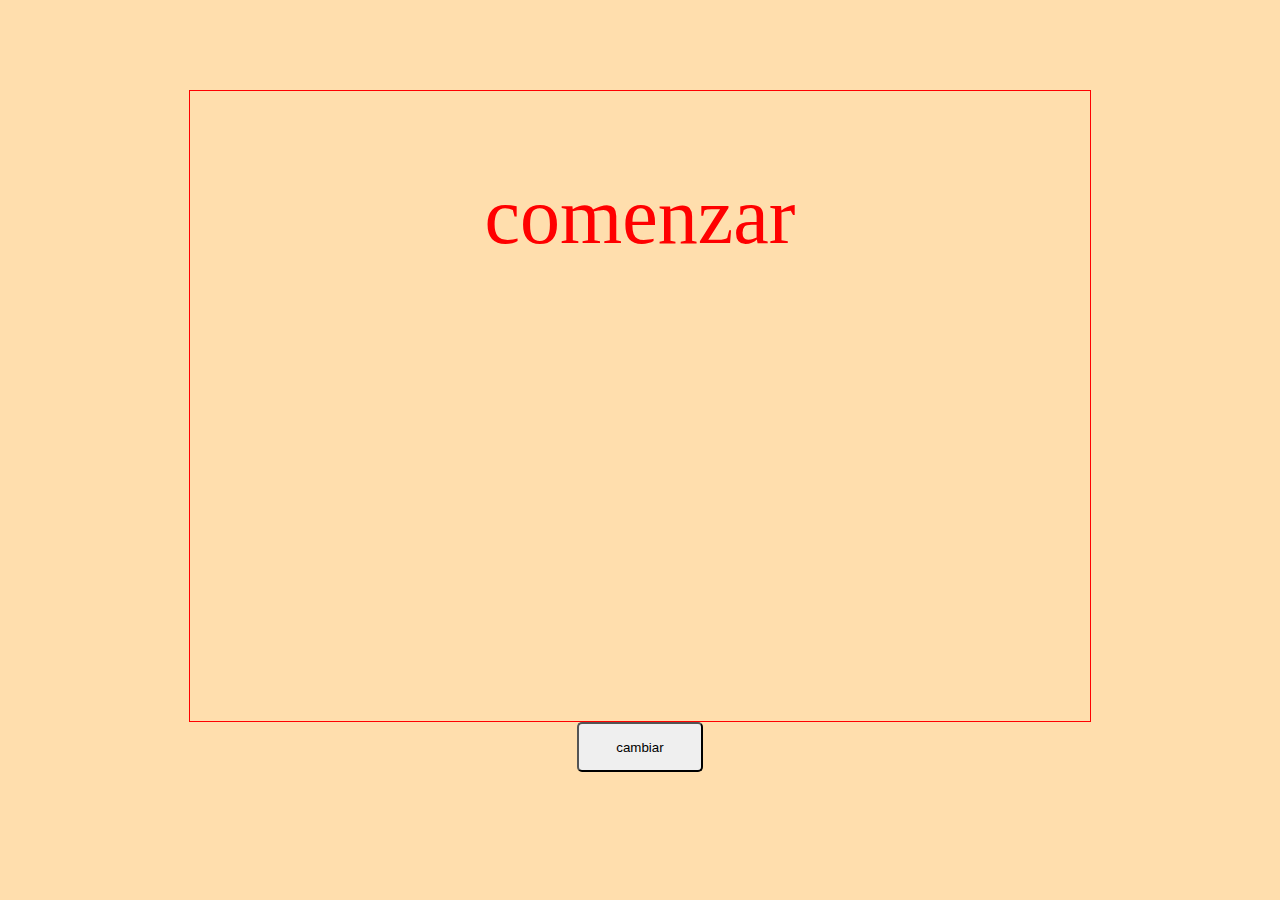
==== index.html @ 7679afda "miPrimerComit" ====
<!-- <!DOCTYPE html>
<html>
<head>
	<meta charset="utf-8">
	<meta name="viewport" content="width=device-width, initial-scale=1">

	<link rel="stylesheet" type="text/js" href="script.js">


	<title>Linterna</title>
</head>
<body>

<div class="container">
	<center>
	<img id="imagen" src="media/apagado.png">
	</center>
	<center>
	<button onclick="encender()" id="apagar"> Apagar</button>
	<button onclick="apagar()" id="encender">encender</button>
	<button onclick="romper()">Romper</button>
	<button onclick="comprarNuevo()">Comprar Nuevo</button>
</center>

</div>

</body>
<script src="script.js"></script>
</html>


<html>
<body> -->

<!-- <h1>Display Radio Buttons</h1>

<form action="/action_page.php">
  <p>Please select your favorite Web language:</p>
  <input onclick="opcion1()" type="radio" id="html" name="fav_language" value="HTML">
  <label for="html">HTML</label><br>
  <input onclick="opcion2()" type="radio" id="css" name="fav_language" value="CSS">
  <label for="css">CSS</label><br>

</form>

</body>
 -->
<!-- <form>
<input type="input" name="ingresar" id="texto">
<button  onclick="pasar()" type="button" id="boton"> Pasar al cuadro</button>
<div id="mostrar" style="border: 1px solid red; height: 60vh;"></div>
</form>


 -->
 	<link rel="stylesheet" type="text/css" href="styles.css">

 <center>
<!-- <form>
<input type="text" name="input" id="num1">
<input type="text" name="input" id=num2>
<button onclick="calculo()" type="buton" id="operar">operar</button>
</form> -->

<!-- <form>
<input type="text" name="Nombre" id="nombre">


<input type="text" name="edad" id="edad">


<input type="text" name="dpi" id="dpi">


<button onclick="getDatos()" type="button" id="ingresar">Ingresar datos</button>


</form>

 -->

<div  onclick="getDatos()" id="datos" style=" border: solid 1px red; ">

<p>comenzar</p>

</div>
<button onclick="getDatos()" type="button" id="ingresar">cambiar</button>
</center>

<script src="script.js"></script>
</html>
---- styles.css ----
body{
 		background-color: navajowhite;
 	}

button{
		border-radius: 5px;
		width: 10%;
		height: 50px;
		
}
#apagar{
	background-color: red;

}

#encender{
	
	background-color: blueviolet;
}


div{


}

img{
	vis
	width: 400px;
	height: 400px;
}

#datos{
	
	cursor: pointer;
	margin-top: 10vh ;
	min-height:70vh;
	max-width: 900px;
}

#divInterno{
	 display: flex;
  justify-content: center;
  align-items: center;
			min-height:70vh;
	max-width: 900px;
}

p{

	color: red;
	font-size: 5em;
	max-width: 900px;
}
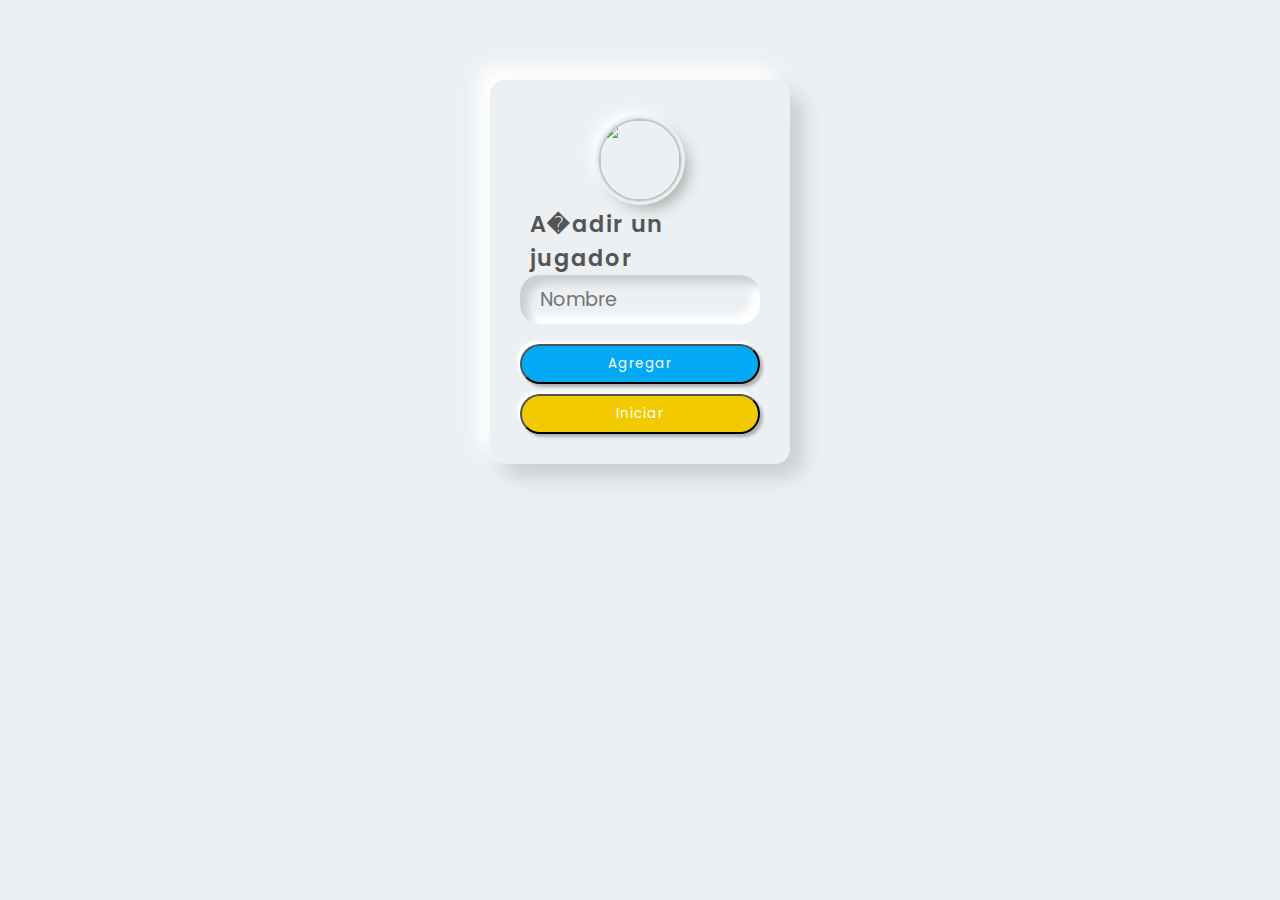
==== commit 9a3d79cc: "PantallaPrincipal" ====
--- a/index.html
+++ b/index.html
@@ -1,91 +1,29 @@
-<!-- <!DOCTYPE html>
+<!DOCTYPE html>
 <html>
+
 <head>
-	<meta charset="utf-8">
-	<meta name="viewport" content="width=device-width, initial-scale=1">
+    <link rel="stylesheet" type="text/css" href="css/style.css">
+</head>
 
-	<link rel="stylesheet" type="text/js" href="script.js">
+<body>
+    <div class="wrapper">
+        <div class="logo">
+            <img src="https://img2.freepng.es/20171207/b36/beer-logo-logo-design-5a295423a6c7e3.1295808315126579556831.jpg" alt="">
+        </div>
+        <div class="text-center mt-4 name">
+            A�adir un jugador
+        </div>
+        <form class="p-3 mt-3">
+            <div class="form-field d-flex align-items-center">
+                <span class="far fa-user"></span>
+                <input type="text" name="userName" id="userName" placeholder="Nombre">
+            </div>
+            <button class="btn mt-3">Agregar</button>
+            <button class="btn2 mt-3">Iniciar</button>
+        </form>
+    </div>
 
 
-	<title>Linterna</title>
-</head>
-<body>
+</body>
 
-<div class="container">
-	<center>
-	<img id="imagen" src="media/apagado.png">
-	</center>
-	<center>
-	<button onclick="encender()" id="apagar"> Apagar</button>
-	<button onclick="apagar()" id="encender">encender</button>
-	<button onclick="romper()">Romper</button>
-	<button onclick="comprarNuevo()">Comprar Nuevo</button>
-</center>
-
-</div>
-
-</body>
-<script src="script.js"></script>
-</html>
-
-
-<html>
-<body> -->
-
-<!-- <h1>Display Radio Buttons</h1>
-
-<form action="/action_page.php">
-  <p>Please select your favorite Web language:</p>
-  <input onclick="opcion1()" type="radio" id="html" name="fav_language" value="HTML">
-  <label for="html">HTML</label><br>
-  <input onclick="opcion2()" type="radio" id="css" name="fav_language" value="CSS">
-  <label for="css">CSS</label><br>
-
-</form>
-
-</body>
- -->
-<!-- <form>
-<input type="input" name="ingresar" id="texto">
-<button  onclick="pasar()" type="button" id="boton"> Pasar al cuadro</button>
-<div id="mostrar" style="border: 1px solid red; height: 60vh;"></div>
-</form>
-
-
- -->
- 	<link rel="stylesheet" type="text/css" href="styles.css">
-
- <center>
-<!-- <form>
-<input type="text" name="input" id="num1">
-<input type="text" name="input" id=num2>
-<button onclick="calculo()" type="buton" id="operar">operar</button>
-</form> -->
-
-<!-- <form>
-<input type="text" name="Nombre" id="nombre">
-
-
-<input type="text" name="edad" id="edad">
-
-
-<input type="text" name="dpi" id="dpi">
-
-
-<button onclick="getDatos()" type="button" id="ingresar">Ingresar datos</button>
-
-
-</form>
-
- -->
-
-<div  onclick="getDatos()" id="datos" style=" border: solid 1px red; ">
-
-<p>comenzar</p>
-
-</div>
-<button onclick="getDatos()" type="button" id="ingresar">cambiar</button>
-</center>
-
-<script src="script.js"></script>
-</html>
+</html>--- a/css/style.css
+++ b/css/style.css
@@ -0,0 +1,114 @@
+/* Importing fonts from Google */
+
+@import url('https://fonts.googleapis.com/css2?family=Poppins:wght@300;400;500;600;700;800;900&display=swap');
+
+/* Reseting */
+
+* {
+    margin: 0;
+    padding: 0;
+    box-sizing: border-box;
+    font-family: 'Poppins', sans-serif;
+}
+
+body {
+    background: #ecf0f3;
+}
+
+.wrapper {
+    max-width: 300px;
+    min-height: 350px;
+    margin: 80px auto;
+    padding: 40px 30px 30px 30px;
+    background-color: #ecf0f3;
+    border-radius: 15px;
+    box-shadow: 13px 13px 20px #cbced1, -13px -13px 20px #fff;
+}
+
+.logo {
+    width: 80px;
+    margin: auto;
+}
+
+.logo img {
+    width: 100%;
+    height: 80px;
+    object-fit: cover;
+    border-radius: 50%;
+    box-shadow: 0px 0px 3px #5f5f5f, 0px 0px 0px 5px #ecf0f3, 8px 8px 15px #a7aaa7, -8px -8px 15px #fff;
+}
+
+.wrapper .name {
+    font-weight: 600;
+    font-size: 1.4rem;
+    letter-spacing: 1.3px;
+    padding-left: 10px;
+    color: #555;
+}
+
+.wrapper .form-field input {
+    width: 100%;
+    display: block;
+    border: none;
+    outline: none;
+    background: none;
+    font-size: 1.2rem;
+    color: #666;
+    padding: 10px 15px 10px 10px;
+    /* border: 1px solid red; */
+}
+
+.wrapper .form-field {
+    padding-left: 10px;
+    margin-bottom: 20px;
+    border-radius: 20px;
+    box-shadow: inset 8px 8px 8px #cbced1, inset -8px -8px 8px #fff;
+}
+
+.wrapper .form-field .fas {
+    color: #555;
+}
+
+.wrapper .btn {
+    box-shadow: none;
+    width: 100%;
+    height: 40px;
+    background-color: #03A9F4;
+    color: #fff;
+    border-radius: 25px;
+    box-shadow: 3px 3px 3px #b1b1b1, -3px -3px 3px #fff;
+    letter-spacing: 1.3px;
+}
+
+.wrapper .btn2 {
+    box-shadow: none;
+    width: 100%;
+    height: 40px;
+    background-color: hsl(50, 98%, 48%);
+    color: #fff;
+    border-radius: 25px;
+    box-shadow: 3px 3px 3px #b1b1b1, -3px -3px 3px #fff;
+    letter-spacing: 1.3px;
+    margin-top: 10px;
+}
+
+.wrapper .btn:hover {
+    background-color: #039BE5;
+}
+
+.wrapper a {
+    text-decoration: none;
+    font-size: 0.8rem;
+    color: #03A9F4;
+}
+
+.wrapper a:hover {
+    color: #039BE5;
+}
+
+@media(max-width: 380px) {
+    .wrapper {
+        margin: 30px 20px;
+        padding: 40px 15px 15px 15px;
+    }
+}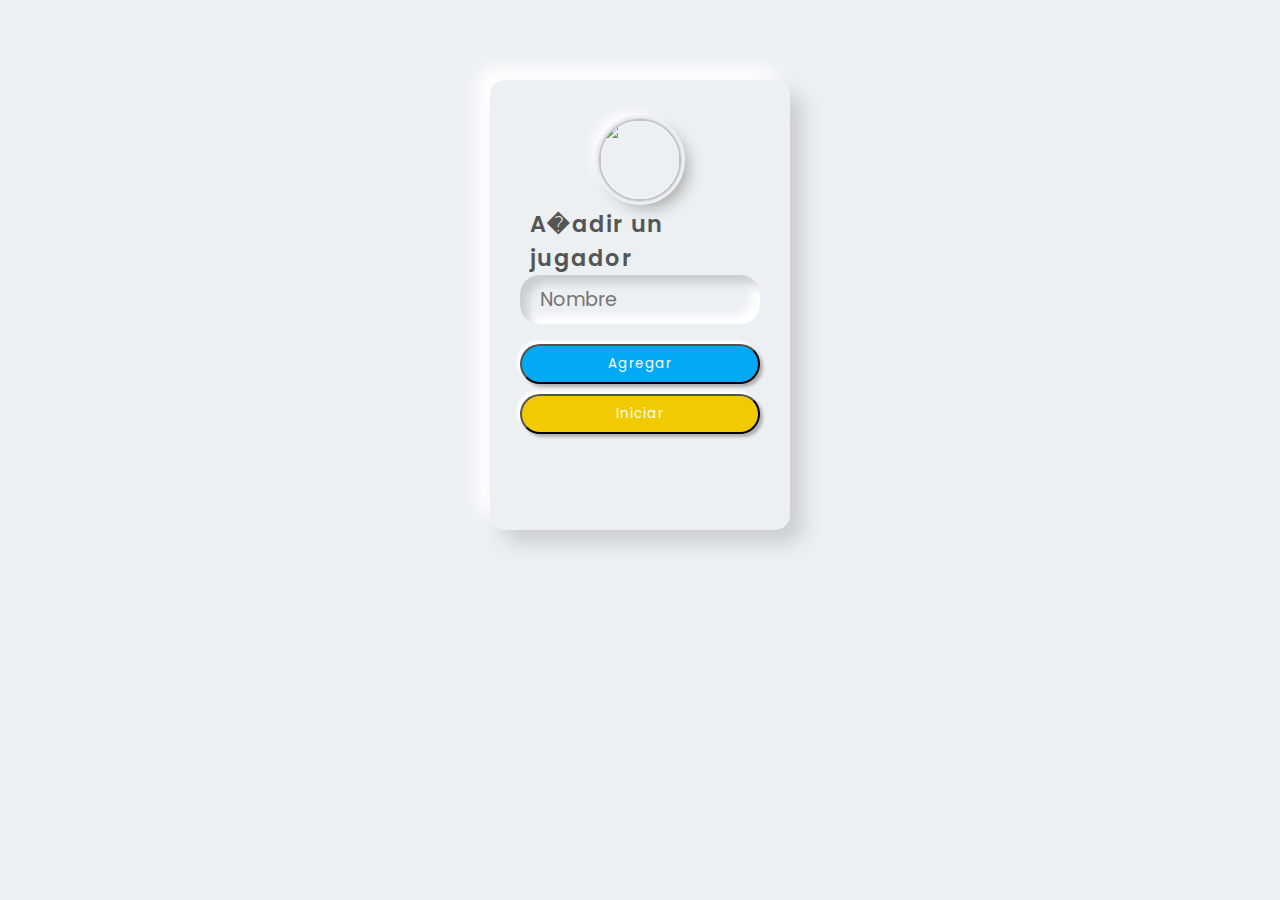
==== commit d88002b9: "retos" ====
--- a/index.html
+++ b/index.html
@@ -2,10 +2,12 @@
 <html>
 
 <head>
+
+<script src="js/players.js"></script>
     <link rel="stylesheet" type="text/css" href="css/style.css">
 </head>
 
-<body>
+<body id="bod">
     <div class="wrapper">
         <div class="logo">
             <img src="https://img2.freepng.es/20171207/b36/beer-logo-logo-design-5a295423a6c7e3.1295808315126579556831.jpg" alt="">
@@ -13,16 +15,17 @@
         <div class="text-center mt-4 name">
             A�adir un jugador
         </div>
-        <form class="p-3 mt-3">
+        <form class="p-3 mt-3">	
             <div class="form-field d-flex align-items-center">
                 <span class="far fa-user"></span>
                 <input type="text" name="userName" id="userName" placeholder="Nombre">
             </div>
-            <button class="btn mt-3">Agregar</button>
-            <button class="btn2 mt-3">Iniciar</button>
+            <button type="button" class="btn mt-3" onclick="addUser()">Agregar</button>
+          <a href="app/categoria2.html"> <button type="button" class="btn2 mt-3"> Iniciar</button></a>
+
+            <div id="lista"></div>
         </form>
     </div>
-
 
 </body>
 
--- a/css/style.css
+++ b/css/style.css
@@ -17,13 +17,34 @@
 
 .wrapper {
     max-width: 300px;
-    min-height: 350px;
+    min-height: 50vh;
     margin: 80px auto;
     padding: 40px 30px 30px 30px;
     background-color: #ecf0f3;
     border-radius: 15px;
     box-shadow: 13px 13px 20px #cbced1, -13px -13px 20px #fff;
 }
+
+.wrapper2 {
+        transition: 3s;
+
+    text-align: center;
+    display: flex;
+    flex-direction: column;
+    max-width: 150px;
+    min-height: 35vh;
+    margin: 50px auto;
+    padding: 40px 30px 30px 30px;
+    background-color: #ecf0f3;
+    border-radius: 15px;
+    box-shadow: 13px 13px 20px #cbced1, -13px -13px 20px #fff;
+}
+
+.wrapper2 :hover{
+  background-color: red   ;
+
+}
+
 
 .logo {
     width: 80px;
@@ -69,6 +90,21 @@
     color: #555;
 }
 
+a .btn{
+     box-shadow: none;
+    width: 10%;
+    height: 40px;
+    background-color: #03A9F4;
+    color: #fff;
+    border-radius: 25px;
+    box-shadow: 3px 3px 3px #b1b1b1, -3px -3px 3px #fff;
+    letter-spacing: 1.3px;
+}
+
+a .btn: hover{
+    background-color: red;
+}
+
 .wrapper .btn {
     box-shadow: none;
     width: 100%;
@@ -111,4 +147,10 @@
         margin: 30px 20px;
         padding: 40px 15px 15px 15px;
     }
+}
+
+
+.card{
+    width: 500px;
+
 }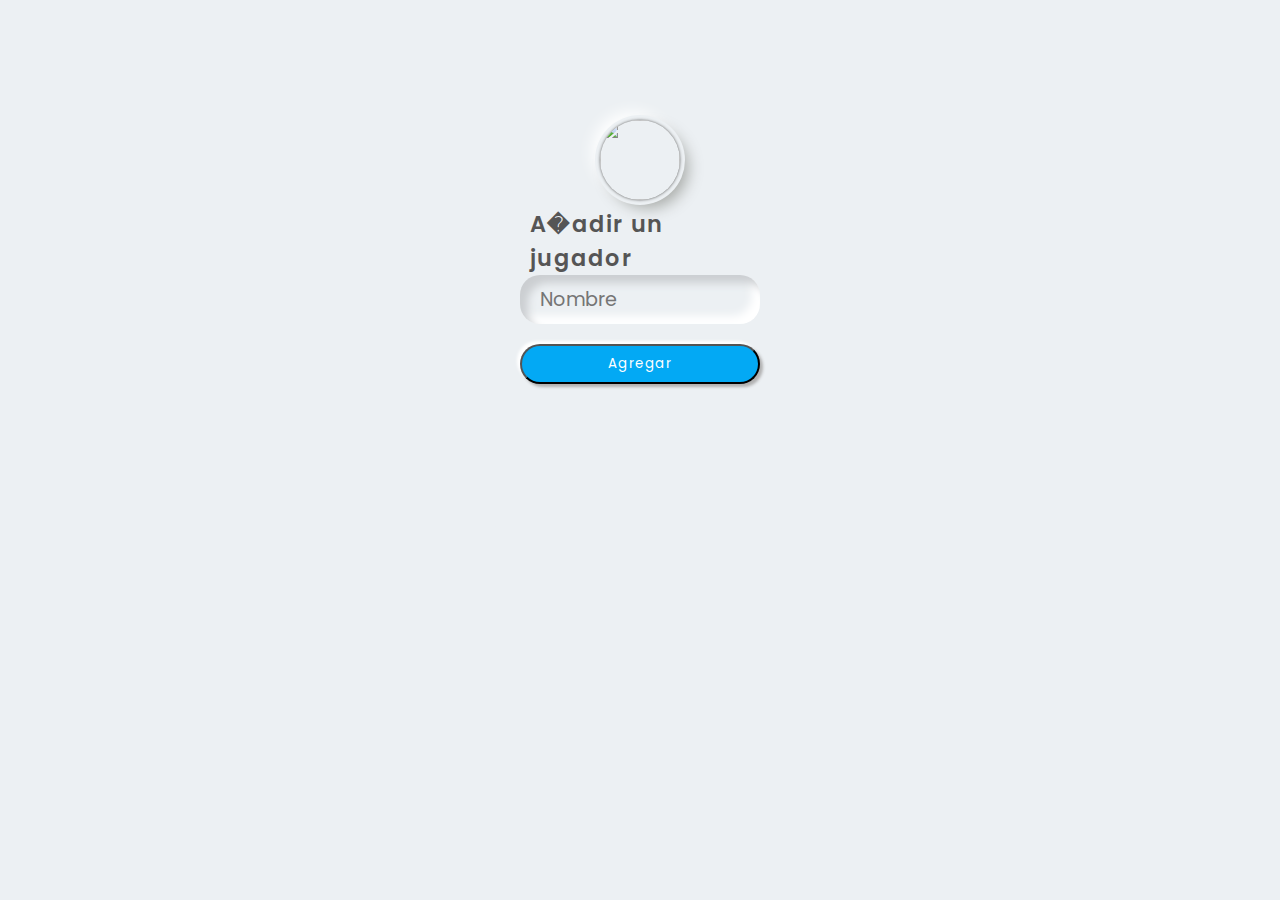
==== commit c1cb0329: "retos3" ====
--- a/index.html
+++ b/index.html
@@ -3,7 +3,6 @@
 
 <head>
 
-<script src="js/players.js"></script>
     <link rel="stylesheet" type="text/css" href="css/style.css">
 </head>
 
@@ -18,14 +17,15 @@
         <form class="p-3 mt-3">	
             <div class="form-field d-flex align-items-center">
                 <span class="far fa-user"></span>
-                <input type="text" name="userName" id="userName" placeholder="Nombre">
+                <input type="text" name="userName" id="userName" placeholder="Nombre" name="userName" >
             </div>
             <button type="button" class="btn mt-3" onclick="addUser()">Agregar</button>
-          <a href="app/categoria2.html"> <button type="button" class="btn2 mt-3"> Iniciar</button></a>
+          <a href="app/categoria2.html"> <button type="button" class="btn2 mt-3" id="iniciar" style="display: none;"> Iniciar</button></a>
 
             <div id="lista"></div>
         </form>
     </div>
+<script type="module" src="js/players.js"></script>
 
 </body>
 
--- a/css/style.css
+++ b/css/style.css
@@ -22,11 +22,10 @@
     padding: 40px 30px 30px 30px;
     background-color: #ecf0f3;
     border-radius: 15px;
-    box-shadow: 13px 13px 20px #cbced1, -13px -13px 20px #fff;
 }
 
 .wrapper2 {
-        transition: 3s;
+        transition: 1s;
 
     text-align: center;
     display: flex;
@@ -40,10 +39,6 @@
     box-shadow: 13px 13px 20px #cbced1, -13px -13px 20px #fff;
 }
 
-.wrapper2 :hover{
-  background-color: red   ;
-
-}
 
 
 .logo {
@@ -101,7 +96,7 @@
     letter-spacing: 1.3px;
 }
 
-a .btn: hover{
+a .btn: {
     background-color: red;
 }
 
@@ -153,4 +148,5 @@
 .card{
     width: 500px;
 
-}+}
+
